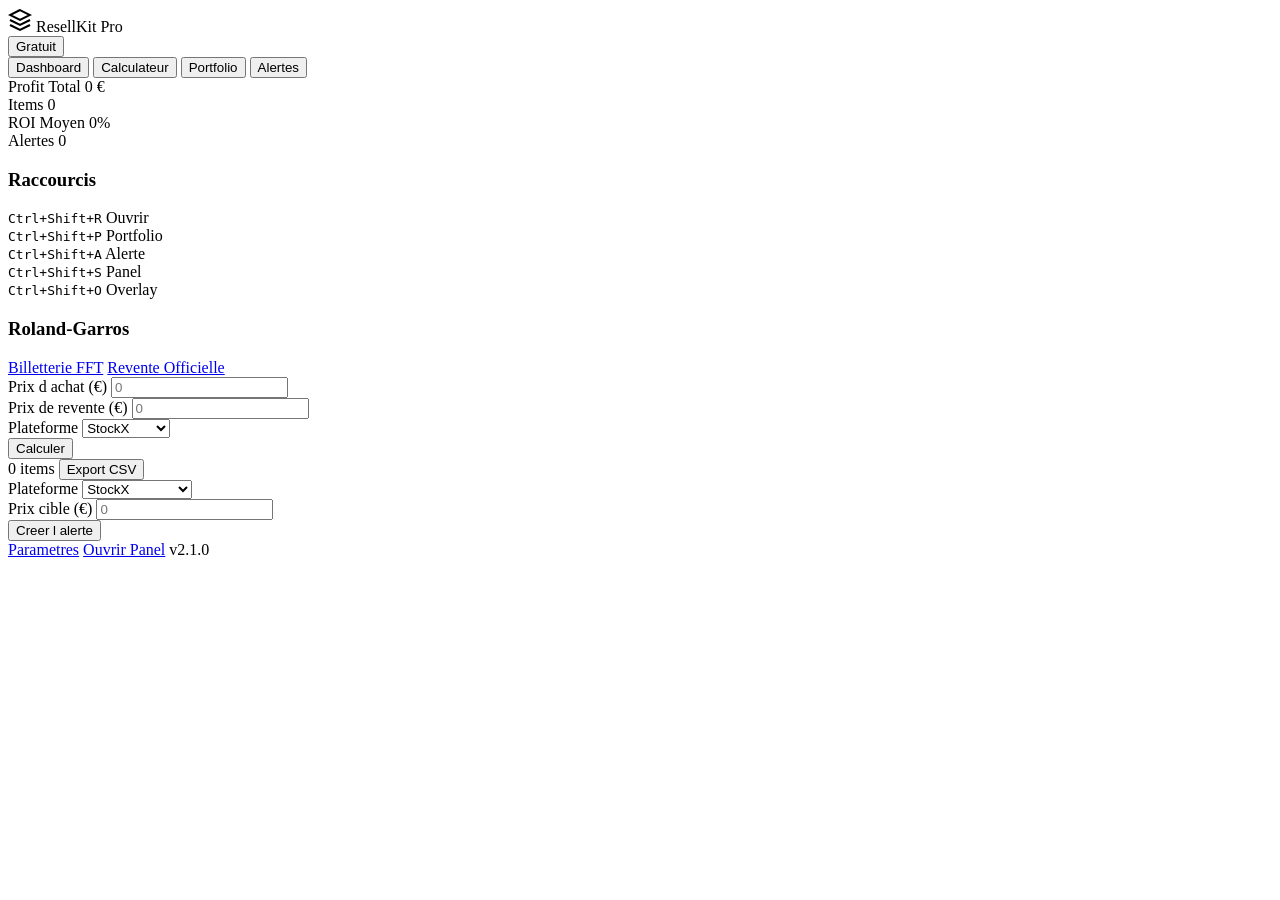
==== popup/popup.html @ 982841a6 "Create popup.html" ====
<!DOCTYPE html>
<html lang="fr">
<head>
  <meta charset="UTF-8">
  <meta name="viewport" content="width=device-width, initial-scale=1.0">
  <title>ResellKit Pro</title>
  <link rel="stylesheet" href="popup.css">
</head>
<body>
  <div class="rk-popup">
    <header class="rk-header">
      <div class="rk-logo">
        <svg width="24" height="24" viewBox="0 0 24 24" fill="none" stroke="currentColor" stroke-width="2">
          <path d="M12 2L2 7l10 5 10-5-10-5z"/>
          <path d="M2 17l10 5 10-5"/>
          <path d="M2 12l10 5 10-5"/>
        </svg>
        <span>ResellKit Pro</span>
      </div>
      <button class="rk-plan-badge" id="rk-plan-badge">Gratuit</button>
    </header>

    <nav class="rk-tabs">
      <button class="rk-tab active" data-tab="dashboard">Dashboard</button>
      <button class="rk-tab" data-tab="calculator">Calculateur</button>
      <button class="rk-tab" data-tab="portfolio">Portfolio</button>
      <button class="rk-tab" data-tab="alerts">Alertes</button>
    </nav>

    <main class="rk-content">
      <!-- DASHBOARD -->
      <section class="rk-panel active" id="panel-dashboard">
        <div class="rk-stats-grid">
          <div class="rk-stat-card">
            <span class="rk-stat-label">Profit Total</span>
            <span class="rk-stat-value rk-green" id="rk-total-profit">0 €</span>
          </div>
          <div class="rk-stat-card">
            <span class="rk-stat-label">Items</span>
            <span class="rk-stat-value" id="rk-total-items">0</span>
          </div>
          <div class="rk-stat-card">
            <span class="rk-stat-label">ROI Moyen</span>
            <span class="rk-stat-value rk-blue" id="rk-avg-roi">0%</span>
          </div>
          <div class="rk-stat-card">
            <span class="rk-stat-label">Alertes</span>
            <span class="rk-stat-value rk-yellow" id="rk-alert-count">0</span>
          </div>
        </div>
        <div class="rk-section">
          <h3>Raccourcis</h3>
          <div class="rk-shortcuts">
            <div class="rk-shortcut"><kbd>Ctrl+Shift+R</kbd> Ouvrir</div>
            <div class="rk-shortcut"><kbd>Ctrl+Shift+P</kbd> Portfolio</div>
            <div class="rk-shortcut"><kbd>Ctrl+Shift+A</kbd> Alerte</div>
            <div class="rk-shortcut"><kbd>Ctrl+Shift+S</kbd> Panel</div>
            <div class="rk-shortcut"><kbd>Ctrl+Shift+O</kbd> Overlay</div>
          </div>
        </div>
        <div class="rk-section">
          <h3>Roland-Garros</h3>
          <a href="https://billetterie.fft.fr" target="_blank" class="rk-btn rk-btn-primary rk-full">Billetterie FFT</a>
          <a href="https://billetterie.fft.fr/revente" target="_blank" class="rk-btn rk-btn-secondary rk-full">Revente Officielle</a>
        </div>
      </section>

      <!-- CALCULATOR -->
      <section class="rk-panel" id="panel-calculator">
        <div class="rk-form-group">
          <label>Prix d achat (€)</label>
          <input type="number" id="calc-buy" placeholder="0" min="0" step="0.01">
        </div>
        <div class="rk-form-group">
          <label>Prix de revente (€)</label>
          <input type="number" id="calc-sell" placeholder="0" min="0" step="0.01">
        </div>
        <div class="rk-form-group">
          <label>Plateforme</label>
          <select id="calc-platform">
            <option value="stockx">StockX</option>
            <option value="goat">GOAT</option>
            <option value="grailed">Grailed</option>
            <option value="vinted">Vinted</option>
            <option value="leboncoin">LeBonCoin</option>
            <option value="ebay">eBay</option>
            <option value="stubhub">StubHub</option>
            <option value="viagogo">Viagogo</option>
          </select>
        </div>
        <button class="rk-btn rk-btn-primary rk-full" id="calc-btn">Calculer</button>
        <div class="rk-result" id="calc-result" style="display:none">
          <div class="rk-result-row"><span>Frais plateforme:</span><span id="calc-fees">0 €</span></div>
          <div class="rk-result-row"><span>Profit net:</span><span id="calc-profit" class="rk-green">0 €</span></div>
          <div class="rk-result-row"><span>ROI:</span><span id="calc-roi" class="rk-blue">0%</span></div>
        </div>
      </section>

      <!-- PORTFOLIO -->
      <section class="rk-panel" id="panel-portfolio">
        <div class="rk-toolbar">
          <span id="rk-portfolio-count">0 items</span>
          <button class="rk-btn rk-btn-tertiary" id="rk-export-btn">Export CSV</button>
        </div>
        <div class="rk-list" id="rk-portfolio-list"></div>
      </section>

      <!-- ALERTS -->
      <section class="rk-panel" id="panel-alerts">
        <div class="rk-form-group">
          <label>Plateforme</label>
          <select id="alert-platform">
            <option value="stockx">StockX</option>
            <option value="goat">GOAT</option>
            <option value="vinted">Vinted</option>
            <option value="ebay">eBay</option>
            <option value="ticketmaster">Ticketmaster</option>
            <option value="rolandgarros">Roland-Garros</option>
          </select>
        </div>
        <div class="rk-form-group">
          <label>Prix cible (€)</label>
          <input type="number" id="alert-price" placeholder="0" min="0" step="0.01">
        </div>
        <button class="rk-btn rk-btn-primary rk-full" id="alert-btn">Creer l alerte</button>
        <div class="rk-list" id="rk-alerts-list"></div>
      </section>
    </main>

    <footer class="rk-footer">
      <a href="#" id="rk-settings-link">Parametres</a>
      <a href="#" id="rk-sidepanel-link">Ouvrir Panel</a>
      <span id="rk-version">v2.1.0</span>
    </footer>
  </div>
  <script src="popup.js"></script>
</body>
</html>
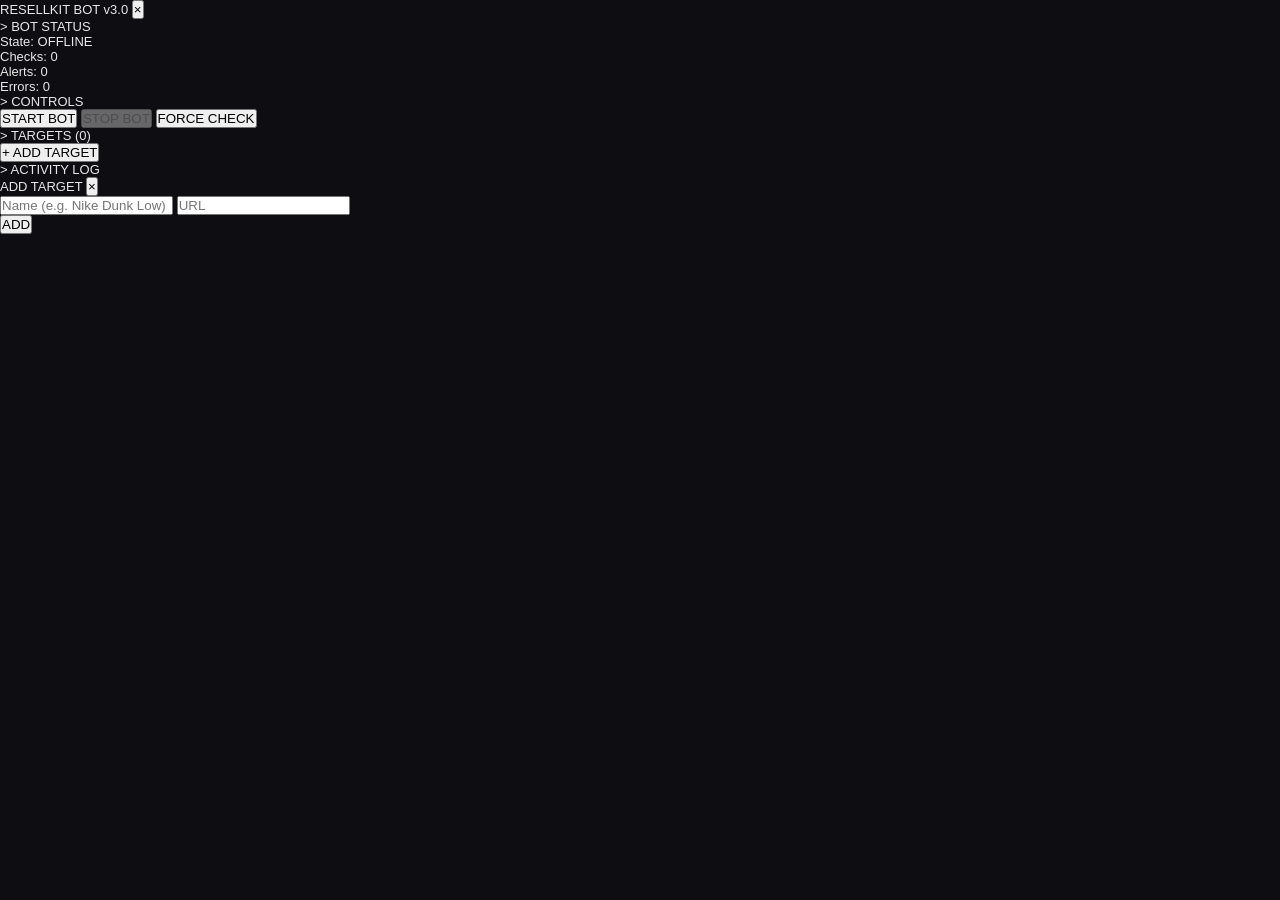
==== commit 4d6453af: "Update popup.html" ====
--- a/popup/popup.html
+++ b/popup/popup.html
@@ -1,138 +1,82 @@
 <!DOCTYPE html>
-<html lang="fr">
+<html>
 <head>
   <meta charset="UTF-8">
   <meta name="viewport" content="width=device-width, initial-scale=1.0">
-  <title>ResellKit Pro</title>
+  <title>ResellKit Bot</title>
   <link rel="stylesheet" href="popup.css">
 </head>
 <body>
-  <div class="rk-popup">
-    <header class="rk-header">
-      <div class="rk-logo">
-        <svg width="24" height="24" viewBox="0 0 24 24" fill="none" stroke="currentColor" stroke-width="2">
-          <path d="M12 2L2 7l10 5 10-5-10-5z"/>
-          <path d="M2 17l10 5 10-5"/>
-          <path d="M2 12l10 5 10-5"/>
-        </svg>
-        <span>ResellKit Pro</span>
-      </div>
-      <button class="rk-plan-badge" id="rk-plan-badge">Gratuit</button>
-    </header>
+  <div class="terminal">
+    <div class="terminal-header">
+      <span class="terminal-title">RESELLKIT BOT v3.0</span>
+      <button id="closeBtn" class="close-btn">×</button>
+    </div>
 
-    <nav class="rk-tabs">
-      <button class="rk-tab active" data-tab="dashboard">Dashboard</button>
-      <button class="rk-tab" data-tab="calculator">Calculateur</button>
-      <button class="rk-tab" data-tab="portfolio">Portfolio</button>
-      <button class="rk-tab" data-tab="alerts">Alertes</button>
-    </nav>
-
-    <main class="rk-content">
-      <!-- DASHBOARD -->
-      <section class="rk-panel active" id="panel-dashboard">
-        <div class="rk-stats-grid">
-          <div class="rk-stat-card">
-            <span class="rk-stat-label">Profit Total</span>
-            <span class="rk-stat-value rk-green" id="rk-total-profit">0 €</span>
+    <div class="terminal-body">
+      <!-- STATUS -->
+      <div class="section">
+        <div class="section-title">> BOT STATUS</div>
+        <div class="status-grid">
+          <div class="status-item">
+            <span class="label">State:</span>
+            <span id="botStatus" class="value status-off">OFFLINE</span>
           </div>
-          <div class="rk-stat-card">
-            <span class="rk-stat-label">Items</span>
-            <span class="rk-stat-value" id="rk-total-items">0</span>
+          <div class="status-item">
+            <span class="label">Checks:</span>
+            <span id="checksCount" class="value">0</span>
           </div>
-          <div class="rk-stat-card">
-            <span class="rk-stat-label">ROI Moyen</span>
-            <span class="rk-stat-value rk-blue" id="rk-avg-roi">0%</span>
+          <div class="status-item">
+            <span class="label">Alerts:</span>
+            <span id="alertsCount" class="value">0</span>
           </div>
-          <div class="rk-stat-card">
-            <span class="rk-stat-label">Alertes</span>
-            <span class="rk-stat-value rk-yellow" id="rk-alert-count">0</span>
+          <div class="status-item">
+            <span class="label">Errors:</span>
+            <span id="errorsCount" class="value">0</span>
           </div>
         </div>
-        <div class="rk-section">
-          <h3>Raccourcis</h3>
-          <div class="rk-shortcuts">
-            <div class="rk-shortcut"><kbd>Ctrl+Shift+R</kbd> Ouvrir</div>
-            <div class="rk-shortcut"><kbd>Ctrl+Shift+P</kbd> Portfolio</div>
-            <div class="rk-shortcut"><kbd>Ctrl+Shift+A</kbd> Alerte</div>
-            <div class="rk-shortcut"><kbd>Ctrl+Shift+S</kbd> Panel</div>
-            <div class="rk-shortcut"><kbd>Ctrl+Shift+O</kbd> Overlay</div>
-          </div>
+      </div>
+
+      <!-- CONTROLS -->
+      <div class="section">
+        <div class="section-title">> CONTROLS</div>
+        <div class="controls">
+          <button id="startBtn" class="btn btn-start">START BOT</button>
+          <button id="stopBtn" class="btn btn-stop" disabled>STOP BOT</button>
+          <button id="forceCheckBtn" class="btn btn-action">FORCE CHECK</button>
         </div>
-        <div class="rk-section">
-          <h3>Roland-Garros</h3>
-          <a href="https://billetterie.fft.fr" target="_blank" class="rk-btn rk-btn-primary rk-full">Billetterie FFT</a>
-          <a href="https://billetterie.fft.fr/revente" target="_blank" class="rk-btn rk-btn-secondary rk-full">Revente Officielle</a>
-        </div>
-      </section>
+      </div>
 
-      <!-- CALCULATOR -->
-      <section class="rk-panel" id="panel-calculator">
-        <div class="rk-form-group">
-          <label>Prix d achat (€)</label>
-          <input type="number" id="calc-buy" placeholder="0" min="0" step="0.01">
-        </div>
-        <div class="rk-form-group">
-          <label>Prix de revente (€)</label>
-          <input type="number" id="calc-sell" placeholder="0" min="0" step="0.01">
-        </div>
-        <div class="rk-form-group">
-          <label>Plateforme</label>
-          <select id="calc-platform">
-            <option value="stockx">StockX</option>
-            <option value="goat">GOAT</option>
-            <option value="grailed">Grailed</option>
-            <option value="vinted">Vinted</option>
-            <option value="leboncoin">LeBonCoin</option>
-            <option value="ebay">eBay</option>
-            <option value="stubhub">StubHub</option>
-            <option value="viagogo">Viagogo</option>
-          </select>
-        </div>
-        <button class="rk-btn rk-btn-primary rk-full" id="calc-btn">Calculer</button>
-        <div class="rk-result" id="calc-result" style="display:none">
-          <div class="rk-result-row"><span>Frais plateforme:</span><span id="calc-fees">0 €</span></div>
-          <div class="rk-result-row"><span>Profit net:</span><span id="calc-profit" class="rk-green">0 €</span></div>
-          <div class="rk-result-row"><span>ROI:</span><span id="calc-roi" class="rk-blue">0%</span></div>
-        </div>
-      </section>
+      <!-- TARGETS -->
+      <div class="section">
+        <div class="section-title">> TARGETS (<span id="targetsCount">0</span>)</div>
+        <button id="addTargetBtn" class="btn btn-add">+ ADD TARGET</button>
+        <div id="targetsList" class="targets-list"></div>
+      </div>
 
-      <!-- PORTFOLIO -->
-      <section class="rk-panel" id="panel-portfolio">
-        <div class="rk-toolbar">
-          <span id="rk-portfolio-count">0 items</span>
-          <button class="rk-btn rk-btn-tertiary" id="rk-export-btn">Export CSV</button>
-        </div>
-        <div class="rk-list" id="rk-portfolio-list"></div>
-      </section>
+      <!-- LOGS -->
+      <div class="section">
+        <div class="section-title">> ACTIVITY LOG</div>
+        <div id="logOutput" class="log-output"></div>
+      </div>
+    </div>
+  </div>
 
-      <!-- ALERTS -->
-      <section class="rk-panel" id="panel-alerts">
-        <div class="rk-form-group">
-          <label>Plateforme</label>
-          <select id="alert-platform">
-            <option value="stockx">StockX</option>
-            <option value="goat">GOAT</option>
-            <option value="vinted">Vinted</option>
-            <option value="ebay">eBay</option>
-            <option value="ticketmaster">Ticketmaster</option>
-            <option value="rolandgarros">Roland-Garros</option>
-          </select>
-        </div>
-        <div class="rk-form-group">
-          <label>Prix cible (€)</label>
-          <input type="number" id="alert-price" placeholder="0" min="0" step="0.01">
-        </div>
-        <button class="rk-btn rk-btn-primary rk-full" id="alert-btn">Creer l alerte</button>
-        <div class="rk-list" id="rk-alerts-list"></div>
-      </section>
-    </main>
+  <!-- ADD TARGET MODAL -->
+  <div id="addModal" class="modal">
+    <div class="modal-content">
+      <div class="modal-header">
+        <span>ADD TARGET</span>
+        <button id="modalClose" class="close-btn">×</button>
+      </div>
+      <form id="addForm">
+        <input type="text" id="targetName" placeholder="Name (e.g. Nike Dunk Low)" required>
+        <input type="url" id="targetUrl" placeholder="URL" required>
+        <button type="submit" class="btn btn-start">ADD</button>
+      </form>
+    </div>
+  </div>
 
-    <footer class="rk-footer">
-      <a href="#" id="rk-settings-link">Parametres</a>
-      <a href="#" id="rk-sidepanel-link">Ouvrir Panel</a>
-      <span id="rk-version">v2.1.0</span>
-    </footer>
-  </div>
   <script src="popup.js"></script>
 </body>
 </html>
--- a/popup/popup.css
+++ b/popup/popup.css
@@ -0,0 +1,347 @@
+/* popup/popup.css - ResellKit Pro Popup Styles */
+
+:root {
+  --rk-bg: #0d0d12;
+  --rk-bg-2: #14141a;
+  --rk-bg-3: #1a1a24;
+  --rk-border: rgba(255,255,255,0.08);
+  --rk-text: #e8e8e8;
+  --rk-text-muted: rgba(255,255,255,0.5);
+  --rk-accent: #00d09c;
+  --rk-accent-2: #006340;
+  --rk-green: #00d09c;
+  --rk-blue: #0078d4;
+  --rk-yellow: #ffc107;
+  --rk-red: #ff4444;
+}
+
+* { margin: 0; padding: 0; box-sizing: border-box; }
+
+body {
+  width: 360px;
+  min-height: 480px;
+  font-family: -apple-system, BlinkMacSystemFont, 'Segoe UI', Roboto, sans-serif;
+  font-size: 13px;
+  color: var(--rk-text);
+  background: var(--rk-bg);
+}
+
+.rk-popup {
+  display: flex;
+  flex-direction: column;
+  min-height: 480px;
+}
+
+/* Header */
+.rk-header {
+  display: flex;
+  justify-content: space-between;
+  align-items: center;
+  padding: 16px;
+  border-bottom: 1px solid var(--rk-border);
+  background: linear-gradient(135deg, var(--rk-bg-2) 0%, var(--rk-bg) 100%);
+}
+
+.rk-logo {
+  display: flex;
+  align-items: center;
+  gap: 8px;
+  font-size: 15px;
+  font-weight: 700;
+  color: var(--rk-accent);
+}
+
+.rk-plan-badge {
+  background: rgba(0, 208, 156, 0.1);
+  color: var(--rk-accent);
+  border: 1px solid rgba(0, 208, 156, 0.3);
+  border-radius: 20px;
+  padding: 4px 12px;
+  font-size: 11px;
+  font-weight: 600;
+  cursor: pointer;
+  transition: all 0.2s;
+}
+
+.rk-plan-badge:hover { background: rgba(0, 208, 156, 0.15); }
+
+/* Tabs */
+.rk-tabs {
+  display: flex;
+  background: var(--rk-bg-2);
+  border-bottom: 1px solid var(--rk-border);
+}
+
+.rk-tab {
+  flex: 1;
+  padding: 12px 8px;
+  background: none;
+  border: none;
+  color: var(--rk-text-muted);
+  font-size: 12px;
+  font-weight: 500;
+  cursor: pointer;
+  border-bottom: 2px solid transparent;
+  transition: all 0.2s;
+}
+
+.rk-tab:hover { color: var(--rk-text); background: rgba(255,255,255,0.03); }
+.rk-tab.active { color: var(--rk-accent); border-bottom-color: var(--rk-accent); }
+
+/* Content */
+.rk-content {
+  flex: 1;
+  padding: 16px;
+  overflow-y: auto;
+  max-height: 380px;
+}
+
+.rk-panel { display: none; }
+.rk-panel.active { display: block; }
+
+/* Stats Grid */
+.rk-stats-grid {
+  display: grid;
+  grid-template-columns: repeat(2, 1fr);
+  gap: 12px;
+  margin-bottom: 16px;
+}
+
+.rk-stat-card {
+  background: var(--rk-bg-2);
+  border: 1px solid var(--rk-border);
+  border-radius: 12px;
+  padding: 14px;
+  text-align: center;
+}
+
+.rk-stat-label {
+  display: block;
+  font-size: 11px;
+  color: var(--rk-text-muted);
+  text-transform: uppercase;
+  letter-spacing: 0.5px;
+  margin-bottom: 6px;
+}
+
+.rk-stat-value {
+  font-size: 20px;
+  font-weight: 700;
+  color: var(--rk-text);
+}
+
+.rk-green { color: var(--rk-green); }
+.rk-blue { color: var(--rk-blue); }
+.rk-yellow { color: var(--rk-yellow); }
+.rk-red { color: var(--rk-red); }
+
+/* Sections */
+.rk-section h3 {
+  font-size: 12px;
+  color: var(--rk-text-muted);
+  text-transform: uppercase;
+  letter-spacing: 0.5px;
+  margin-bottom: 12px;
+}
+
+/* Shortcuts */
+.rk-shortcuts {
+  display: flex;
+  flex-direction: column;
+  gap: 8px;
+}
+
+.rk-shortcut {
+  display: flex;
+  align-items: center;
+  gap: 10px;
+  padding: 8px 12px;
+  background: var(--rk-bg-2);
+  border-radius: 8px;
+  font-size: 12px;
+}
+
+.rk-shortcut kbd {
+  background: var(--rk-bg-3);
+  border: 1px solid var(--rk-border);
+  border-radius: 4px;
+  padding: 3px 8px;
+  font-size: 10px;
+  font-family: monospace;
+  color: var(--rk-accent);
+}
+
+/* Forms */
+.rk-form-group { margin-bottom: 14px; }
+.rk-form-group label {
+  display: block;
+  font-size: 12px;
+  color: var(--rk-text-muted);
+  margin-bottom: 6px;
+}
+
+.rk-form-group input,
+.rk-form-group select {
+  width: 100%;
+  padding: 10px 12px;
+  background: var(--rk-bg-2);
+  border: 1px solid var(--rk-border);
+  border-radius: 8px;
+  color: var(--rk-text);
+  font-size: 13px;
+  outline: none;
+  transition: border-color 0.2s;
+}
+
+.rk-form-group input:focus,
+.rk-form-group select:focus {
+  border-color: var(--rk-accent);
+}
+
+/* Buttons */
+.rk-btn {
+  padding: 10px 16px;
+  border-radius: 8px;
+  font-size: 13px;
+  font-weight: 600;
+  border: none;
+  cursor: pointer;
+  transition: all 0.2s;
+  text-decoration: none;
+  display: inline-flex;
+  align-items: center;
+  justify-content: center;
+}
+
+.rk-btn-primary {
+  background: linear-gradient(135deg, var(--rk-accent) 0%, var(--rk-accent-2) 100%);
+  color: white;
+}
+
+.rk-btn-primary:hover {
+  filter: brightness(1.1);
+  transform: translateY(-1px);
+}
+
+.rk-btn-secondary {
+  background: rgba(255,255,255,0.08);
+  color: var(--rk-text);
+}
+
+.rk-btn-secondary:hover { background: rgba(255,255,255,0.12); }
+
+.rk-btn-tertiary {
+  background: rgba(0, 208, 156, 0.1);
+  color: var(--rk-accent);
+}
+
+.rk-full { width: 100%; }
+
+/* Result */
+.rk-result {
+  margin-top: 16px;
+  padding: 14px;
+  background: var(--rk-bg-2);
+  border-radius: 10px;
+  border: 1px solid var(--rk-border);
+}
+
+.rk-result-row {
+  display: flex;
+  justify-content: space-between;
+  padding: 6px 0;
+  font-size: 13px;
+}
+
+.rk-result-row:not(:last-child) { border-bottom: 1px solid var(--rk-border); }
+
+/* Lists */
+.rk-toolbar {
+  display: flex;
+  justify-content: space-between;
+  align-items: center;
+  margin-bottom: 12px;
+  font-size: 12px;
+  color: var(--rk-text-muted);
+}
+
+.rk-list {
+  display: flex;
+  flex-direction: column;
+  gap: 8px;
+}
+
+.rk-list-item {
+  display: flex;
+  justify-content: space-between;
+  align-items: center;
+  padding: 12px;
+  background: var(--rk-bg-2);
+  border-radius: 8px;
+  border: 1px solid var(--rk-border);
+  transition: all 0.2s;
+}
+
+.rk-list-item:hover { border-color: rgba(0, 208, 156, 0.3); }
+
+.rk-list-item-info { flex: 1; }
+.rk-list-item-name {
+  font-weight: 600;
+  font-size: 13px;
+  margin-bottom: 4px;
+}
+
+.rk-list-item-meta {
+  font-size: 11px;
+  color: var(--rk-text-muted);
+}
+
+.rk-list-item-actions {
+  display: flex;
+  gap: 6px;
+  margin-left: 10px;
+}
+
+.rk-icon-btn {
+  background: none;
+  border: none;
+  color: var(--rk-text-muted);
+  cursor: pointer;
+  padding: 4px;
+  border-radius: 4px;
+  transition: all 0.2s;
+}
+
+.rk-icon-btn:hover { color: var(--rk-red); background: rgba(255,68,68,0.1); }
+
+/* Footer */
+.rk-footer {
+  display: flex;
+  justify-content: space-between;
+  align-items: center;
+  padding: 12px 16px;
+  border-top: 1px solid var(--rk-border);
+  background: var(--rk-bg-2);
+  font-size: 11px;
+}
+
+.rk-footer a {
+  color: var(--rk-text-muted);
+  text-decoration: none;
+  transition: color 0.2s;
+}
+
+.rk-footer a:hover { color: var(--rk-accent); }
+
+/* Empty state */
+.rk-empty {
+  text-align: center;
+  padding: 32px 16px;
+  color: var(--rk-text-muted);
+}
+
+.rk-empty-icon {
+  font-size: 40px;
+  margin-bottom: 12px;
+  opacity: 0.5;
+}
